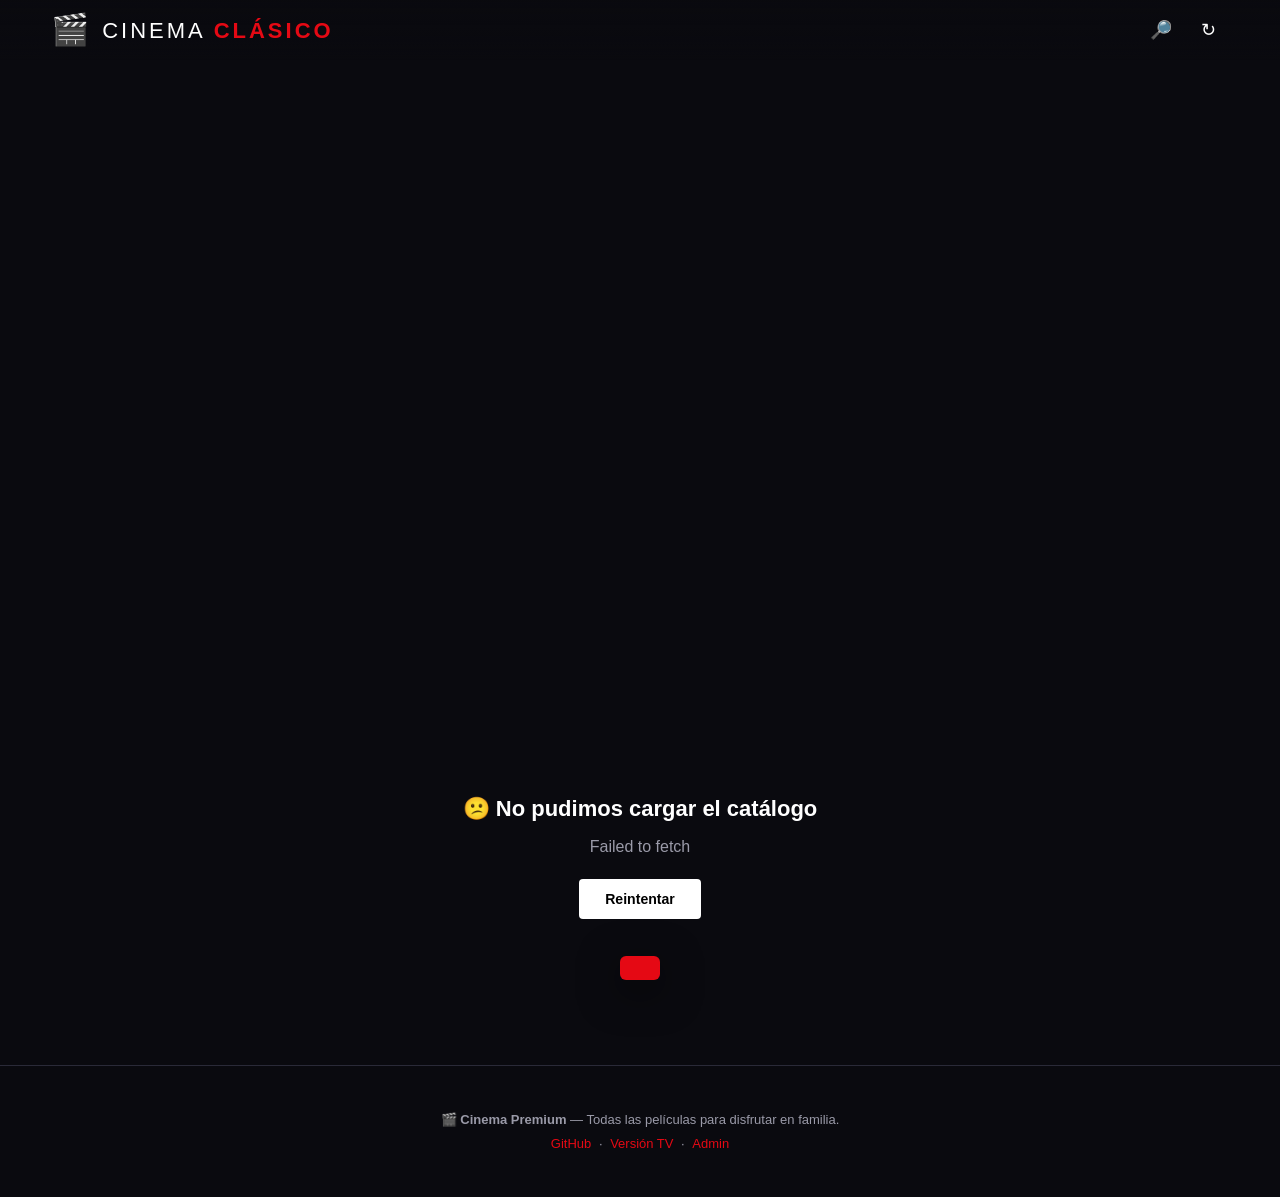
==== index.html @ 939590d9 "Admin: view toggle (grid/list) + inline TMDB/IMDB enrich input on each card" ====
<!DOCTYPE html>
<html lang="es">
<head>
<meta charset="UTF-8">
<meta name="viewport" content="width=device-width, initial-scale=1, viewport-fit=cover">
<meta name="theme-color" content="#0a0a0f">
<meta name="description" content="Cine clásico gratis — películas de dominio público en streaming. Acorazado Potemkin, Buster Keaton, D.W. Griffith y más.">
<title>Cinema Clásico — Películas de dominio público</title>
<link rel="icon" href="data:image/svg+xml,%3Csvg xmlns='http://www.w3.org/2000/svg' viewBox='0 0 100 100'%3E%3Crect width='100' height='100' fill='%23e50914'/%3E%3Ctext x='50' y='70' font-size='60' text-anchor='middle' fill='white' font-family='Arial' font-weight='bold'%3E🎬%3C/text%3E%3C/svg%3E">
<link rel="stylesheet" href="css/style.css">
</head>
<body>

<!-- ================= HEADER ================= -->
<header class="site-header" id="site-header">
  <div class="header-inner">
    <a href="#" class="brand" onclick="App.scrollTop(event)">
      <span class="brand-icon">🎬</span>
      <span class="brand-text">CINEMA <b>CLÁSICO</b></span>
    </a>
    <div class="header-actions">
      <button class="icon-btn" id="search-toggle" title="Buscar" aria-label="Buscar">🔎</button>
      <button class="icon-btn" id="refresh-btn" title="Actualizar" aria-label="Actualizar">↻</button>
    </div>
  </div>
  <div class="search-bar" id="search-bar">
    <input type="search" id="search-input" placeholder="Buscar por título, director, año..." autocomplete="off">
    <button class="icon-btn" id="search-close">✕</button>
  </div>
</header>

<!-- ================= HERO ================= -->
<section class="hero" id="hero" aria-label="Película destacada">
  <div class="hero-bg" id="hero-bg"></div>
  <div class="hero-gradient"></div>
  <div class="hero-content">
    <p class="hero-eyebrow" id="hero-eyebrow">DESTACADA</p>
    <h1 class="hero-title" id="hero-title"></h1>
    <div class="hero-meta" id="hero-meta"></div>
    <p class="hero-synopsis" id="hero-synopsis"></p>
    <div class="hero-actions">
      <button class="btn btn-primary" id="hero-play">
        <span class="btn-icon">▶</span> Reproducir
      </button>
      <button class="btn btn-secondary" id="hero-info">
        <span class="btn-icon">ⓘ</span> Más información
      </button>
    </div>
  </div>
  <div class="hero-dots" id="hero-dots"></div>
</section>

<!-- ================= LOADING ================= -->
<div class="loading-state" id="loading-state">
  <div class="spinner"></div>
  <p>Cargando catálogo…</p>
</div>

<!-- ================= ERROR ================= -->
<div class="error-state hidden" id="error-state">
  <h2>😕 No pudimos cargar el catálogo</h2>
  <p id="error-message"></p>
  <button class="btn btn-primary" onclick="App.load()">Reintentar</button>
</div>

<!-- ================= CATEGORIES ================= -->
<main class="categories" id="categories"></main>

<!-- ================= SEARCH RESULTS ================= -->
<section class="search-results hidden" id="search-results">
  <h2 class="section-title">Resultados de búsqueda</h2>
  <div class="grid" id="search-grid"></div>
  <p class="empty-search hidden" id="empty-search">No encontramos nada con esa búsqueda.</p>
</section>

<!-- ================= FOOTER ================= -->
<footer class="site-footer">
  <p>
    🎬 <b>Cinema Premium</b> — Todas las películas para disfrutar en familia.
  </p>
  <p class="footer-links">
    <a href="https://github.com/malcofa/lg-tv-cinema" target="_blank">GitHub</a>
    · <a href="tv/" target="_blank">Versión TV</a>
    · <a href="admin/" target="_blank">Admin</a>
  </p>
</footer>

<!-- ================= DETAIL MODAL ================= -->
<div class="modal-backdrop hidden" id="detail-modal" role="dialog" aria-modal="true">
  <div class="modal">
    <button class="modal-close" id="detail-close" aria-label="Cerrar">✕</button>
    <div class="modal-bg" id="modal-bg"></div>
    <div class="modal-gradient"></div>
    <div class="modal-content">
      <h2 class="modal-title" id="modal-title"></h2>
      <div class="modal-meta" id="modal-meta"></div>
      <p class="modal-tagline" id="modal-tagline"></p>
      <p class="modal-synopsis" id="modal-synopsis"></p>
      <div class="modal-info" id="modal-info"></div>
      <div class="modal-actions">
        <button class="btn btn-primary" id="modal-play">
          <span class="btn-icon">▶</span> Reproducir
        </button>
      </div>
    </div>
  </div>
</div>

<!-- ================= PLAYER ================= -->
<div class="player-overlay hidden" id="player-overlay">
  <button class="player-close" id="player-close" aria-label="Cerrar">✕</button>
  <div class="player-container">
    <video id="player-video" controls playsinline></video>
    <iframe id="player-iframe" class="hidden"
      allow="autoplay; fullscreen; picture-in-picture; encrypted-media"
      allowfullscreen
      sandbox="allow-scripts allow-same-origin allow-presentation allow-forms allow-popups-to-escape-sandbox"
      referrerpolicy="no-referrer"></iframe>
    <div class="player-title-bar">
      <h3 id="player-title"></h3>
    </div>
  </div>
</div>

<!-- ================= TOAST ================= -->
<div class="toast" id="toast"></div>

<script src="js/catalog.js"></script>
<script src="js/player.js"></script>
<script src="js/app.js"></script>
</body>
</html>
---- css/style.css ----
/* ============================================
   Cinema Clásico — Web Player (responsive)
   Mobile-first, scales up to 4K
   ============================================ */

:root {
  --bg: #0a0a0f;
  --bg-2: #141420;
  --surface: #1a1a26;
  --border: #2a2a38;
  --text: #fff;
  --text-muted: #9a9aa8;
  --accent: #e50914;
  --accent-hover: #ff1220;
  --shadow: 0 10px 40px rgba(0,0,0,0.6);

  --header-h: 60px;
  --side-pad: clamp(16px, 4vw, 60px);

  --row-gap: clamp(32px, 4vw, 56px);
  --card-w: clamp(130px, 22vw, 220px);
  --card-gap: clamp(6px, 0.8vw, 12px);

  --title-xl: clamp(28px, 5vw, 64px);
  --title-l: clamp(20px, 2.5vw, 32px);
  --title-m: clamp(16px, 1.6vw, 22px);
}

* { box-sizing: border-box; margin: 0; padding: 0; }

html, body {
  background: var(--bg);
  color: var(--text);
  font-family: -apple-system, BlinkMacSystemFont, 'Segoe UI', Roboto, Helvetica, Arial, sans-serif;
  font-size: 16px;
  line-height: 1.5;
  min-height: 100vh;
  overflow-x: hidden;
}

body.modal-open, body.player-open { overflow: hidden; }

a { color: inherit; text-decoration: none; }
button { font-family: inherit; cursor: pointer; border: 0; background: none; color: inherit; }
img { display: block; max-width: 100%; }
.hidden { display: none !important; }

/* ============================================
   Header
   ============================================ */
.site-header {
  position: fixed;
  top: 0; left: 0; right: 0;
  z-index: 50;
  background: linear-gradient(to bottom, rgba(10,10,15,0.95), rgba(10,10,15,0.7) 70%, rgba(10,10,15,0));
  padding: 12px 0;
  transition: background 0.3s;
}
.site-header.scrolled {
  background: rgba(10,10,15,0.95);
  backdrop-filter: blur(10px);
  -webkit-backdrop-filter: blur(10px);
  border-bottom: 1px solid var(--border);
}

.header-inner {
  display: flex;
  justify-content: space-between;
  align-items: center;
  padding: 0 var(--side-pad);
  height: calc(var(--header-h) - 24px);
}

.brand {
  display: flex;
  align-items: center;
  gap: 10px;
  font-size: clamp(16px, 2vw, 22px);
  letter-spacing: 3px;
  font-weight: 300;
}
.brand-icon { font-size: 1.4em; }
.brand-text b { color: var(--accent); font-weight: 900; }
@media (max-width: 520px) {
  .brand-text { font-size: 14px; letter-spacing: 2px; }
}

.header-actions { display: flex; gap: 8px; }
.icon-btn {
  width: 40px; height: 40px;
  border-radius: 50%;
  display: inline-flex; align-items: center; justify-content: center;
  font-size: 18px;
  transition: background 0.15s, transform 0.15s;
}
.icon-btn:hover { background: rgba(255,255,255,0.1); }
.icon-btn:active { transform: scale(0.92); }

.search-bar {
  display: none;
  padding: 10px var(--side-pad);
  gap: 10px;
  background: rgba(10,10,15,0.98);
  border-top: 1px solid var(--border);
}
.search-bar.open { display: flex; align-items: center; }
.search-bar input {
  flex: 1;
  background: var(--surface);
  border: 1px solid var(--border);
  color: var(--text);
  padding: 10px 16px;
  border-radius: 24px;
  font-size: 16px;
  outline: none;
}
.search-bar input:focus { border-color: var(--accent); }

/* ============================================
   Hero
   ============================================ */
.hero {
  position: relative;
  width: 100%;
  height: clamp(420px, 75vh, 820px);
  overflow: hidden;
  margin-top: 0;
}
.hero-bg {
  position: absolute; inset: 0;
  background-size: cover;
  background-position: center 25%;
  transition: background-image 0.8s ease;
}
.hero-bg::after {
  content: '';
  position: absolute; inset: 0;
  background: rgba(0,0,0,0.15);
}
.hero-gradient {
  position: absolute; inset: 0;
  background:
    linear-gradient(to right,
      rgba(10,10,15,0.92) 0%,
      rgba(10,10,15,0.6) 35%,
      rgba(10,10,15,0.2) 70%,
      rgba(10,10,15,0) 100%),
    linear-gradient(to top,
      var(--bg) 0%,
      rgba(10,10,15,0) 30%);
}
@media (max-width: 768px) {
  .hero-gradient {
    background:
      linear-gradient(to top,
        var(--bg) 0%,
        rgba(10,10,15,0.7) 40%,
        rgba(10,10,15,0.1) 100%);
  }
}

.hero-content {
  position: absolute;
  bottom: clamp(40px, 10vh, 120px);
  left: var(--side-pad);
  right: var(--side-pad);
  max-width: 640px;
  z-index: 2;
}
.hero-eyebrow {
  color: var(--accent);
  font-weight: 800;
  letter-spacing: 3px;
  font-size: clamp(11px, 1vw, 13px);
  margin-bottom: 8px;
  text-transform: uppercase;
}
.hero-title {
  font-size: var(--title-xl);
  font-weight: 900;
  line-height: 1.05;
  margin-bottom: 12px;
  text-shadow: 0 2px 20px rgba(0,0,0,0.6);
  letter-spacing: -0.02em;
}
.hero-meta {
  display: flex; gap: 10px; flex-wrap: wrap;
  margin-bottom: 14px;
  color: var(--text-muted);
  font-size: 14px;
}
.hero-meta .badge {
  background: rgba(255,255,255,0.15);
  padding: 2px 8px;
  border-radius: 3px;
  font-size: 12px;
  font-weight: 600;
}
.hero-synopsis {
  font-size: clamp(14px, 1.3vw, 18px);
  line-height: 1.55;
  color: #e0e0e8;
  margin-bottom: 18px;
  text-shadow: 0 1px 6px rgba(0,0,0,0.7);
  display: -webkit-box;
  -webkit-line-clamp: 3;
  -webkit-box-orient: vertical;
  overflow: hidden;
}
@media (max-width: 520px) {
  .hero-synopsis { -webkit-line-clamp: 2; font-size: 13px; }
}

.hero-actions {
  display: flex;
  gap: 10px;
  flex-wrap: wrap;
}

.btn {
  padding: 12px 26px;
  border-radius: 4px;
  font-size: clamp(14px, 1.1vw, 16px);
  font-weight: 700;
  transition: all 0.15s;
  display: inline-flex;
  align-items: center;
  gap: 8px;
  white-space: nowrap;
}
.btn:active { transform: scale(0.96); }
.btn-primary {
  background: #fff;
  color: #000;
}
.btn-primary:hover { background: rgba(255,255,255,0.85); }
.btn-secondary {
  background: rgba(120,120,130,0.5);
  color: #fff;
  backdrop-filter: blur(6px);
}
.btn-secondary:hover { background: rgba(120,120,130,0.7); }
.btn-icon { font-size: 1.2em; display: inline-block; }

.hero-dots {
  position: absolute;
  bottom: 16px; right: var(--side-pad);
  display: flex; gap: 6px;
  z-index: 3;
}
.hero-dot {
  width: 8px; height: 8px;
  border-radius: 50%;
  background: rgba(255,255,255,0.3);
  cursor: pointer;
  transition: all 0.2s;
}
.hero-dot.active {
  background: var(--accent);
  width: 24px;
  border-radius: 4px;
}

/* ============================================
   Categories / Rows
   ============================================ */
.categories {
  position: relative;
  padding: 10px 0 60px;
  margin-top: -80px;
  z-index: 2;
}
@media (max-width: 768px) {
  .categories { margin-top: -40px; }
}

.row {
  margin-bottom: var(--row-gap);
}
.row-header {
  padding: 0 var(--side-pad);
  margin-bottom: 12px;
  display: flex;
  justify-content: space-between;
  align-items: baseline;
}
.row-title {
  font-size: var(--title-l);
  font-weight: 700;
  letter-spacing: -0.01em;
}
.row-count { color: var(--text-muted); font-size: 13px; }

.row-scroller {
  position: relative;
}
.row-items {
  display: flex;
  gap: var(--card-gap);
  padding: 8px var(--side-pad);
  overflow-x: auto;
  overflow-y: hidden;
  scroll-snap-type: x mandatory;
  scrollbar-width: none;
  -webkit-overflow-scrolling: touch;
  scroll-padding-left: var(--side-pad);
}
.row-items::-webkit-scrollbar { display: none; }

.row-nav {
  position: absolute;
  top: 0; bottom: 0;
  width: 60px;
  background: linear-gradient(to right, rgba(10,10,15,0.85), rgba(10,10,15,0));
  display: flex;
  align-items: center;
  justify-content: center;
  font-size: 28px;
  z-index: 3;
  opacity: 0;
  transition: opacity 0.2s;
}
.row-nav.right {
  right: 0;
  background: linear-gradient(to left, rgba(10,10,15,0.85), rgba(10,10,15,0));
}
.row-nav.left { left: 0; }
.row-scroller:hover .row-nav { opacity: 1; }
.row-nav:hover { color: var(--accent); }
@media (hover: none) { .row-nav { display: none; } }

/* ============================================
   Cards
   ============================================ */
.card {
  flex: 0 0 var(--card-w);
  aspect-ratio: 2 / 3;
  background: var(--surface) center/cover no-repeat;
  border-radius: 6px;
  position: relative;
  cursor: pointer;
  transition: transform 0.25s, box-shadow 0.25s;
  scroll-snap-align: start;
  overflow: hidden;
}
.card:hover {
  transform: translateY(-4px) scale(1.04);
  box-shadow: 0 15px 30px rgba(0,0,0,0.7);
  z-index: 2;
}
@media (hover: none) {
  .card:hover { transform: none; box-shadow: none; }
  .card:active { transform: scale(0.98); }
}

.card.empty {
  display: flex;
  align-items: center;
  justify-content: center;
  font-size: 40px;
  color: rgba(255,255,255,0.1);
}
.card-badge {
  position: absolute;
  top: 8px; left: 8px;
  background: var(--accent);
  color: #fff;
  padding: 3px 8px;
  border-radius: 3px;
  font-size: 10px;
  font-weight: 800;
  letter-spacing: 1px;
}
.card-overlay {
  position: absolute;
  bottom: 0; left: 0; right: 0;
  padding: 14px 12px 10px;
  background: linear-gradient(to top, rgba(0,0,0,0.95), transparent);
  opacity: 0;
  transform: translateY(5px);
  transition: all 0.25s;
}
.card:hover .card-overlay { opacity: 1; transform: translateY(0); }
@media (hover: none) {
  .card-overlay { opacity: 1; transform: none; }
}
.card-title {
  font-size: 14px;
  font-weight: 700;
  line-height: 1.2;
  margin-bottom: 3px;
  overflow: hidden;
  text-overflow: ellipsis;
  display: -webkit-box;
  -webkit-line-clamp: 2;
  -webkit-box-orient: vertical;
}
.card-sub {
  font-size: 11px;
  color: var(--text-muted);
}

/* ============================================
   Search results
   ============================================ */
.search-results {
  padding: 90px var(--side-pad) 60px;
  min-height: 60vh;
}
.section-title {
  font-size: var(--title-l);
  font-weight: 700;
  margin-bottom: 20px;
}
.grid {
  display: grid;
  grid-template-columns: repeat(auto-fill, minmax(var(--card-w), 1fr));
  gap: 18px;
}
.empty-search {
  text-align: center;
  color: var(--text-muted);
  padding: 40px;
  font-size: 18px;
}

/* ============================================
   Detail modal
   ============================================ */
.modal-backdrop {
  position: fixed; inset: 0;
  background: rgba(0,0,0,0.8);
  z-index: 200;
  display: flex;
  align-items: center;
  justify-content: center;
  padding: 10px;
  animation: fadeIn 0.2s ease;
  overflow-y: auto;
}
@keyframes fadeIn { from { opacity: 0; } to { opacity: 1; } }

.modal {
  position: relative;
  width: 100%;
  max-width: 880px;
  max-height: 95vh;
  background: var(--bg-2);
  border-radius: 10px;
  overflow: hidden;
  display: flex;
  flex-direction: column;
  box-shadow: var(--shadow);
  animation: slideUp 0.3s cubic-bezier(0.2, 0.8, 0.2, 1);
}
@keyframes slideUp {
  from { opacity: 0; transform: translateY(30px); }
  to { opacity: 1; transform: translateY(0); }
}
.modal-close {
  position: absolute;
  top: 14px; right: 14px;
  width: 38px; height: 38px;
  border-radius: 50%;
  background: rgba(0,0,0,0.7);
  color: #fff;
  font-size: 16px;
  display: flex;
  align-items: center;
  justify-content: center;
  z-index: 10;
  transition: background 0.15s;
}
.modal-close:hover { background: var(--accent); }

.modal-bg {
  position: relative;
  width: 100%;
  aspect-ratio: 16 / 9;
  background-size: cover;
  background-position: center;
  flex: 0 0 auto;
}
.modal-gradient {
  position: absolute;
  top: 0; left: 0; right: 0;
  aspect-ratio: 16 / 9;
  background: linear-gradient(to bottom, transparent 40%, var(--bg-2) 100%);
  pointer-events: none;
}
.modal-content {
  padding: 0 clamp(20px, 4vw, 40px) 30px;
  margin-top: clamp(-80px, -8vw, -40px);
  position: relative;
  overflow-y: auto;
}
.modal-title {
  font-size: clamp(24px, 3.5vw, 42px);
  font-weight: 900;
  line-height: 1.1;
  margin-bottom: 12px;
  letter-spacing: -0.02em;
}
.modal-meta {
  display: flex; gap: 8px; flex-wrap: wrap;
  margin-bottom: 16px;
  color: var(--text-muted);
  font-size: 14px;
}
.modal-meta .badge {
  background: rgba(255,255,255,0.1);
  padding: 2px 8px;
  border-radius: 3px;
  font-size: 12px;
  font-weight: 600;
}
.modal-tagline {
  color: var(--accent);
  font-style: italic;
  margin-bottom: 12px;
  font-size: 15px;
}
.modal-tagline:empty { display: none; }
.modal-synopsis {
  font-size: 15px;
  line-height: 1.6;
  margin-bottom: 20px;
  color: #dcdce6;
}
.modal-info {
  display: grid;
  grid-template-columns: repeat(auto-fit, minmax(200px, 1fr));
  gap: 10px 24px;
  margin-bottom: 24px;
  font-size: 13px;
  color: var(--text-muted);
}
.modal-info strong { color: #fff; margin-right: 6px; }
.modal-actions { display: flex; gap: 10px; flex-wrap: wrap; }

/* ============================================
   Player overlay
   ============================================ */
.player-overlay {
  position: fixed; inset: 0;
  background: #000;
  z-index: 300;
  display: flex;
  align-items: center;
  justify-content: center;
  animation: fadeIn 0.15s;
}
.player-container {
  position: relative;
  width: 100%;
  height: 100%;
}
#player-video, #player-iframe {
  width: 100%;
  height: 100%;
  object-fit: contain;
  background: #000;
  border: 0;
  display: block;
}
#player-iframe.hidden, #player-video.hidden { display: none; }
.player-close {
  position: absolute;
  top: 16px; right: 16px;
  width: 44px; height: 44px;
  border-radius: 50%;
  background: rgba(0,0,0,0.6);
  color: #fff;
  font-size: 18px;
  display: flex;
  align-items: center;
  justify-content: center;
  z-index: 10;
  transition: background 0.15s;
}
.player-close:hover { background: var(--accent); }
.player-title-bar {
  position: absolute;
  top: 16px; left: 16px;
  padding: 10px 16px;
  background: rgba(0,0,0,0.6);
  border-radius: 6px;
  max-width: calc(100% - 80px);
  overflow: hidden;
  text-overflow: ellipsis;
  white-space: nowrap;
}
.player-title-bar h3 { font-size: 16px; font-weight: 700; }

/* ============================================
   Loading / Error
   ============================================ */
.loading-state, .error-state {
  min-height: 40vh;
  display: flex;
  flex-direction: column;
  align-items: center;
  justify-content: center;
  padding: 60px 20px;
  text-align: center;
  color: var(--text-muted);
}
.loading-state p { margin-top: 18px; font-size: 14px; }
.spinner {
  width: 50px; height: 50px;
  border: 4px solid rgba(255,255,255,0.1);
  border-top-color: var(--accent);
  border-radius: 50%;
  animation: spin 0.9s linear infinite;
}
@keyframes spin { to { transform: rotate(360deg); } }
.error-state h2 { color: var(--text); font-size: 22px; margin-bottom: 10px; }
.error-state p { margin-bottom: 20px; max-width: 500px; }

/* ============================================
   Toast
   ============================================ */
.toast {
  position: fixed;
  bottom: 20px; left: 50%;
  transform: translateX(-50%) translateY(100px);
  background: var(--accent);
  color: #fff;
  padding: 12px 20px;
  border-radius: 6px;
  font-weight: 600;
  font-size: 14px;
  z-index: 1000;
  transition: transform 0.3s;
  max-width: calc(100vw - 40px);
  text-align: center;
  pointer-events: none;
  box-shadow: var(--shadow);
}
.toast.visible { transform: translateX(-50%) translateY(0); }

/* ============================================
   Footer
   ============================================ */
.site-footer {
  padding: 40px var(--side-pad);
  text-align: center;
  color: var(--text-muted);
  font-size: 13px;
  border-top: 1px solid var(--border);
  margin-top: 40px;
}
.site-footer p { margin: 4px 0; }
.footer-links a { color: var(--accent); margin: 0 4px; }
.footer-links a:hover { text-decoration: underline; }

/* ============================================
   Skeleton (loading shimmer for rows)
   ============================================ */
.skeleton-row {
  padding: 0 var(--side-pad);
  margin-bottom: var(--row-gap);
}
.skeleton-title {
  width: 180px; height: 22px;
  background: var(--surface);
  border-radius: 4px;
  margin-bottom: 12px;
}
.skeleton-cards {
  display: flex; gap: var(--card-gap);
  overflow: hidden;
}
.skeleton-card {
  flex: 0 0 var(--card-w);
  aspect-ratio: 2/3;
  background: linear-gradient(90deg, var(--surface) 0%, #252535 50%, var(--surface) 100%);
  background-size: 200% 100%;
  animation: shimmer 1.5s ease-in-out infinite;
  border-radius: 6px;
}
@keyframes shimmer {
  0% { background-position: 200% 0; }
  100% { background-position: -200% 0; }
}

/* ============================================
   Accessibility / reduced motion
   ============================================ */
@media (prefers-reduced-motion: reduce) {
  *, *::before, *::after {
    animation-duration: 0.01ms !important;
    transition-duration: 0.01ms !important;
  }
}
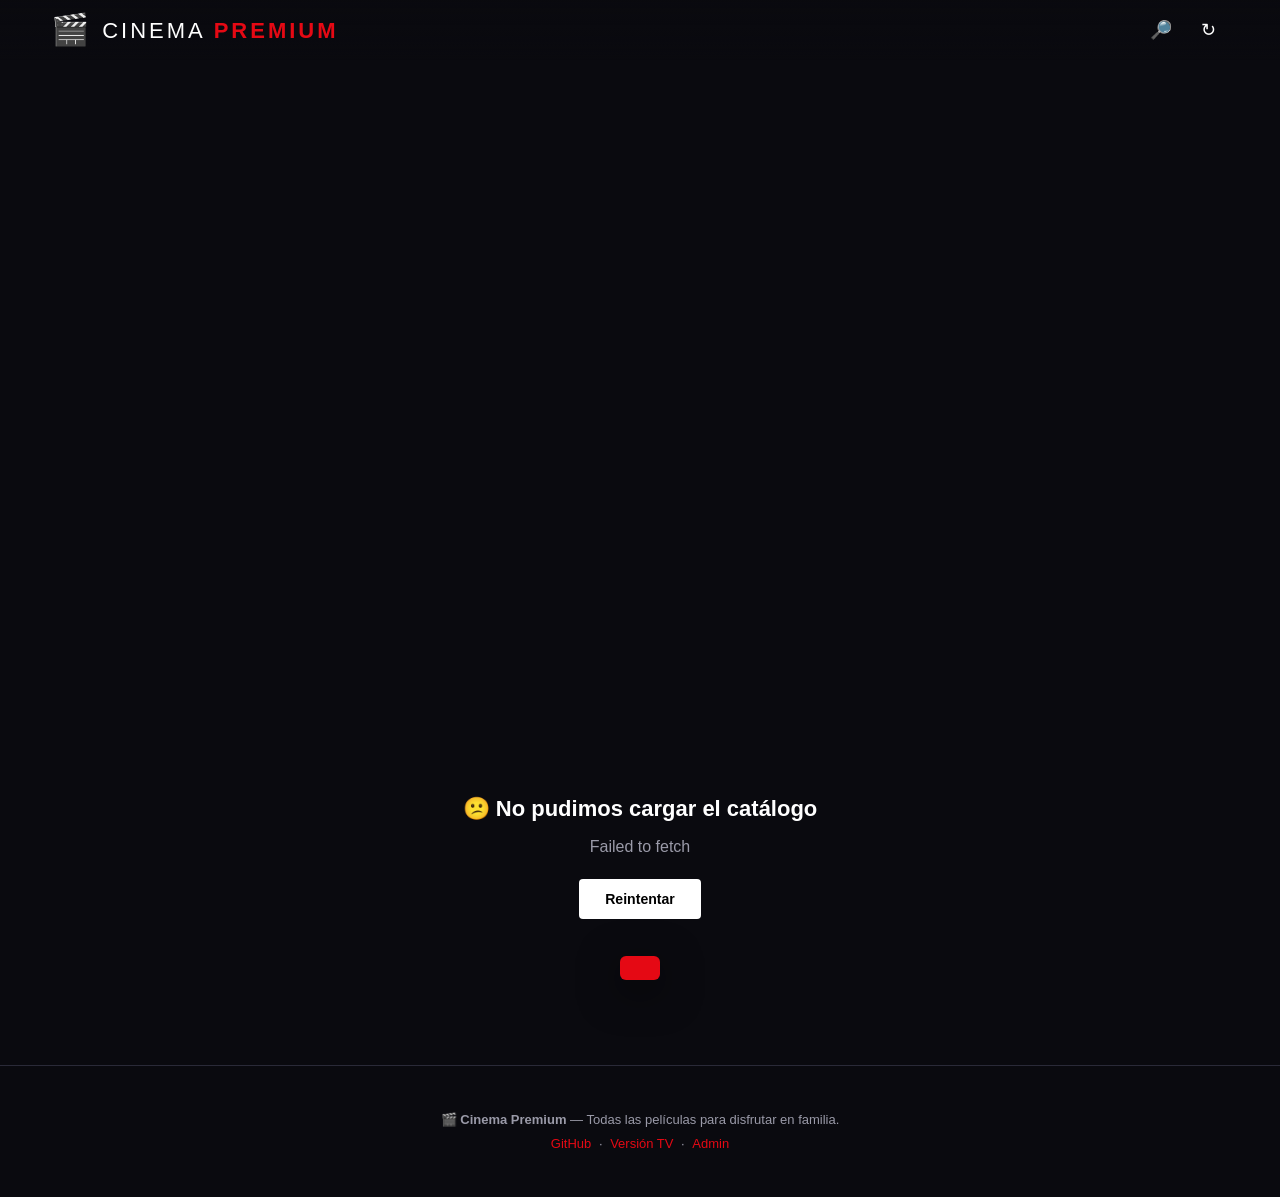
==== commit c90361eb: "Rebrand: Cinema Clásico → Cinema Premium (branding only, categories kept)" ====
--- a/index.html
+++ b/index.html
@@ -4,8 +4,8 @@
 <meta charset="UTF-8">
 <meta name="viewport" content="width=device-width, initial-scale=1, viewport-fit=cover">
 <meta name="theme-color" content="#0a0a0f">
-<meta name="description" content="Cine clásico gratis — películas de dominio público en streaming. Acorazado Potemkin, Buster Keaton, D.W. Griffith y más.">
-<title>Cinema Clásico — Películas de dominio público</title>
+<meta name="description" content="Cinema Premium — películas y contenido para disfrutar en familia.">
+<title>Cinema Premium — Películas para disfrutar en familia</title>
 <link rel="icon" href="data:image/svg+xml,%3Csvg xmlns='http://www.w3.org/2000/svg' viewBox='0 0 100 100'%3E%3Crect width='100' height='100' fill='%23e50914'/%3E%3Ctext x='50' y='70' font-size='60' text-anchor='middle' fill='white' font-family='Arial' font-weight='bold'%3E🎬%3C/text%3E%3C/svg%3E">
 <link rel="stylesheet" href="css/style.css">
 </head>
@@ -16,7 +16,7 @@
   <div class="header-inner">
     <a href="#" class="brand" onclick="App.scrollTop(event)">
       <span class="brand-icon">🎬</span>
-      <span class="brand-text">CINEMA <b>CLÁSICO</b></span>
+      <span class="brand-text">CINEMA <b>PREMIUM</b></span>
     </a>
     <div class="header-actions">
       <button class="icon-btn" id="search-toggle" title="Buscar" aria-label="Buscar">🔎</button>
--- a/css/style.css
+++ b/css/style.css
@@ -1,5 +1,5 @@
 /* ============================================
-   Cinema Clásico — Web Player (responsive)
+   Cinema Premium — Web Player (responsive)
    Mobile-first, scales up to 4K
    ============================================ */
 
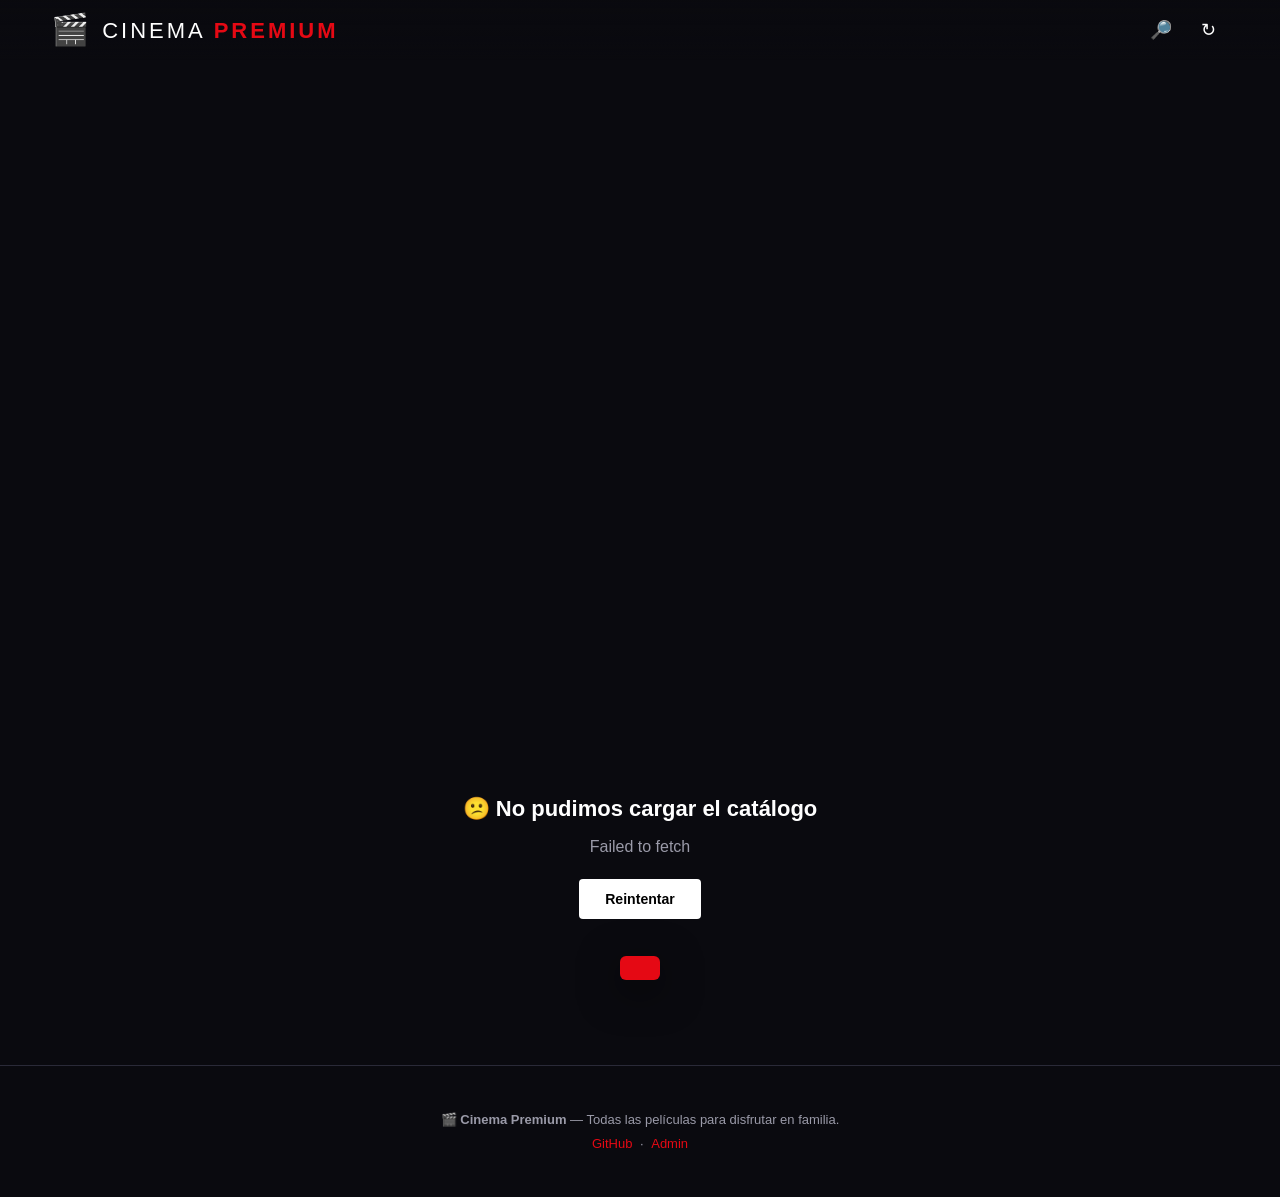
==== commit ebe8b353: "Public player: add remote spatial navigation (arrow keys + enter + back) for non-Magic TV remotes" ====
--- a/index.html
+++ b/index.html
@@ -80,7 +80,6 @@
   </p>
   <p class="footer-links">
     <a href="https://github.com/malcofa/lg-tv-cinema" target="_blank">GitHub</a>
-    · <a href="tv/" target="_blank">Versión TV</a>
     · <a href="admin/" target="_blank">Admin</a>
   </p>
 </footer>
@@ -96,6 +95,7 @@
       <div class="modal-meta" id="modal-meta"></div>
       <p class="modal-tagline" id="modal-tagline"></p>
       <p class="modal-synopsis" id="modal-synopsis"></p>
+      <button class="translate-btn" id="modal-translate" type="button">🌐 Traducir al español</button>
       <div class="modal-info" id="modal-info"></div>
       <div class="modal-actions">
         <button class="btn btn-primary" id="modal-play">
@@ -126,6 +126,8 @@
 <div class="toast" id="toast"></div>
 
 <script src="js/catalog.js"></script>
+<script src="js/admin.js"></script>
+<script src="js/remote-nav.js"></script>
 <script src="js/player.js"></script>
 <script src="js/app.js"></script>
 </body>
--- a/css/style.css
+++ b/css/style.css
@@ -371,6 +371,45 @@
   font-weight: 800;
   letter-spacing: 1px;
 }
+
+/* Admin-only: botón interactivo para destacar/des-destacar desde la card */
+.card-star {
+  position: absolute;
+  top: 8px;
+  left: 8px;
+  z-index: 5;
+  width: 34px;
+  height: 34px;
+  border-radius: 50%;
+  border: 2px solid #fbbf24;
+  background: rgba(0, 0, 0, 0.55);
+  color: #fbbf24;
+  font-size: 18px;
+  line-height: 1;
+  display: flex;
+  align-items: center;
+  justify-content: center;
+  cursor: pointer;
+  transition: transform 0.15s, background 0.15s, color 0.15s, box-shadow 0.15s;
+  padding: 0;
+  -webkit-backdrop-filter: blur(4px);
+  backdrop-filter: blur(4px);
+  font-family: inherit;
+}
+.card-star:hover {
+  transform: scale(1.15);
+  box-shadow: 0 0 12px rgba(251, 191, 36, 0.5);
+}
+.card-star[data-featured="1"] {
+  background: #fbbf24;
+  color: #111;
+  box-shadow: 0 0 12px rgba(251, 191, 36, 0.45);
+}
+.card-star.saving {
+  opacity: 0.55;
+  cursor: wait;
+  pointer-events: none;
+}
 .card-overlay {
   position: absolute;
   bottom: 0; left: 0; right: 0;
@@ -524,8 +563,36 @@
 .modal-synopsis {
   font-size: 15px;
   line-height: 1.6;
-  margin-bottom: 20px;
+  margin-bottom: 10px;
   color: #dcdce6;
+}
+.translate-btn {
+  background: transparent;
+  color: var(--text-muted);
+  font-size: 13px;
+  padding: 4px 0;
+  border: 0;
+  cursor: pointer;
+  margin-bottom: 18px;
+  display: inline-flex;
+  align-items: center;
+  gap: 6px;
+  transition: color 0.15s;
+  text-decoration: underline;
+  text-decoration-thickness: 1px;
+  text-underline-offset: 3px;
+}
+.translate-btn:hover { color: var(--accent); }
+.translate-btn.translated { color: #4ade80; }
+.translate-btn.loading { cursor: wait; opacity: 0.7; }
+.translate-btn.loading::before {
+  content: '';
+  width: 10px; height: 10px;
+  border: 2px solid currentColor;
+  border-top-color: transparent;
+  border-radius: 50%;
+  animation: spin 0.8s linear infinite;
+  display: inline-block;
 }
 .modal-info {
   display: grid;
@@ -685,6 +752,43 @@
 }
 
 /* ============================================
+   Remote navigation focus (TV sin cursor)
+   Solo visible cuando body.remote-mode está activo.
+   ============================================ */
+body.remote-mode .tv-focused {
+  outline: 3px solid var(--accent);
+  outline-offset: 3px;
+  box-shadow: 0 0 24px rgba(229, 9, 20, 0.6);
+  position: relative;
+  z-index: 10;
+  border-radius: 6px;
+}
+body.remote-mode .card.tv-focused {
+  transform: scale(1.12);
+  outline: 4px solid var(--accent);
+  outline-offset: 2px;
+  z-index: 20;
+  box-shadow: 0 10px 40px rgba(229, 9, 20, 0.5);
+}
+body.remote-mode .icon-btn.tv-focused {
+  background: var(--accent);
+  color: #fff;
+}
+body.remote-mode .btn.tv-focused {
+  transform: scale(1.06);
+}
+body.remote-mode .translate-btn.tv-focused {
+  color: var(--accent);
+  outline-offset: 1px;
+}
+body.remote-mode .hero-dot.tv-focused {
+  transform: scale(1.5);
+}
+body.remote-mode {
+  scroll-behavior: smooth;
+}
+
+/* ============================================
    Accessibility / reduced motion
    ============================================ */
 @media (prefers-reduced-motion: reduce) {
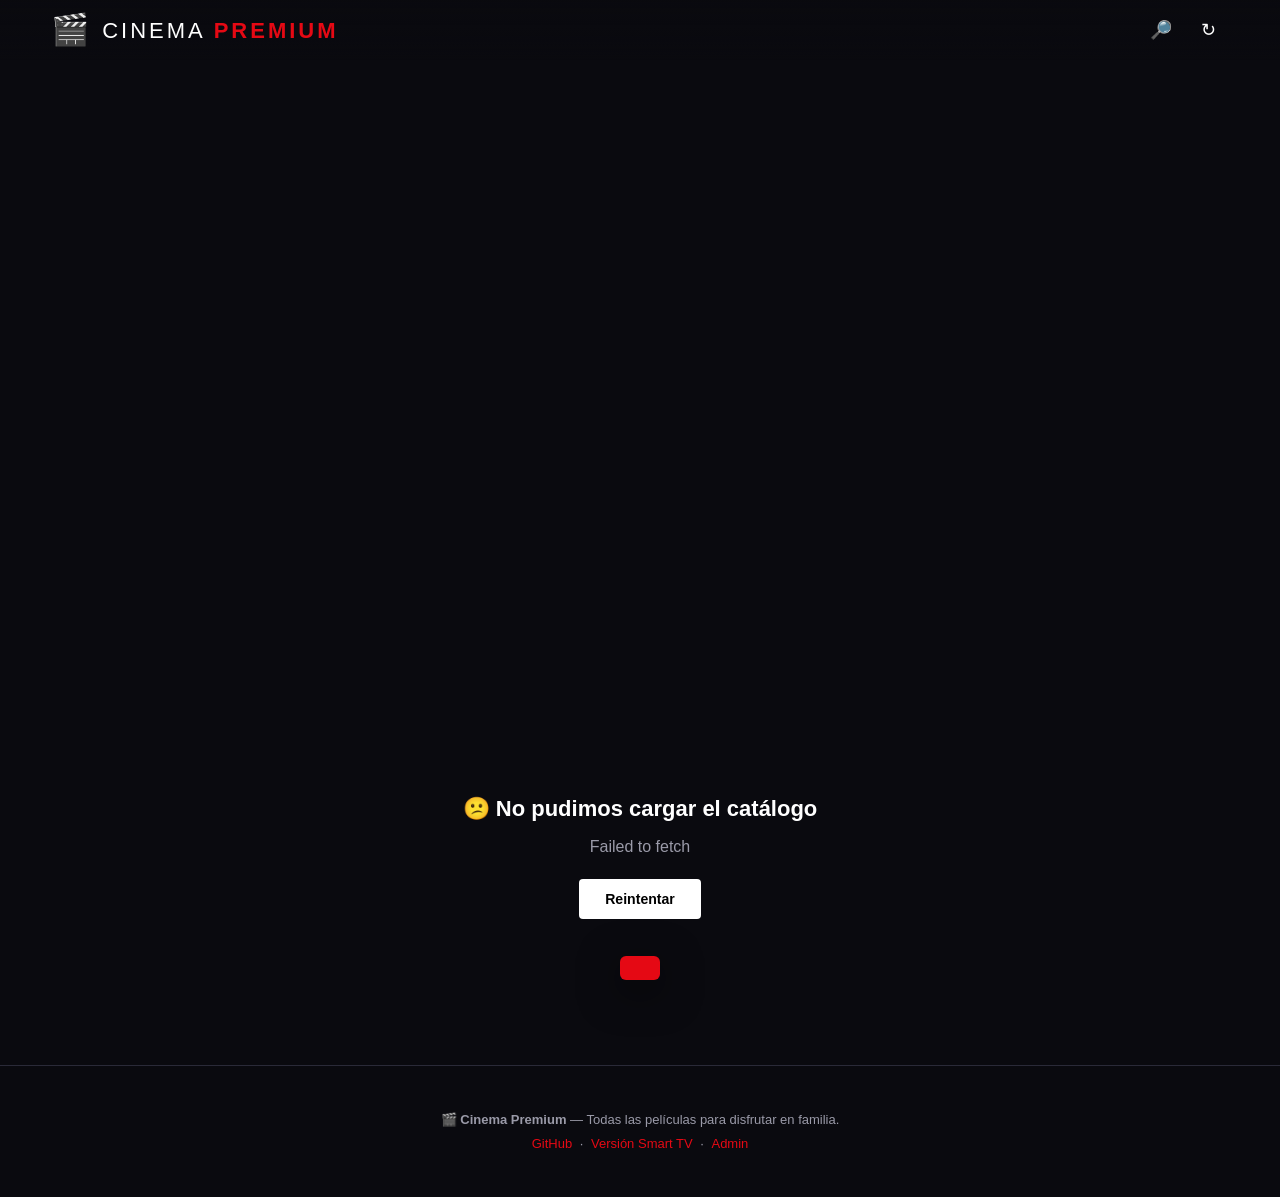
==== commit 458b5b7c: "Revert TV-specific code from web player; restore 'Versión Smart TV' link for dedicated iteration" ====
--- a/index.html
+++ b/index.html
@@ -80,6 +80,7 @@
   </p>
   <p class="footer-links">
     <a href="https://github.com/malcofa/lg-tv-cinema" target="_blank">GitHub</a>
+    · <a href="tv/" target="_blank">Versión Smart TV</a>
     · <a href="admin/" target="_blank">Admin</a>
   </p>
 </footer>
@@ -127,7 +128,6 @@
 
 <script src="js/catalog.js"></script>
 <script src="js/admin.js"></script>
-<script src="js/remote-nav.js"></script>
 <script src="js/player.js"></script>
 <script src="js/app.js"></script>
 </body>
--- a/css/style.css
+++ b/css/style.css
@@ -752,43 +752,6 @@
 }
 
 /* ============================================
-   Remote navigation focus (TV sin cursor)
-   Solo visible cuando body.remote-mode está activo.
-   ============================================ */
-body.remote-mode .tv-focused {
-  outline: 3px solid var(--accent);
-  outline-offset: 3px;
-  box-shadow: 0 0 24px rgba(229, 9, 20, 0.6);
-  position: relative;
-  z-index: 10;
-  border-radius: 6px;
-}
-body.remote-mode .card.tv-focused {
-  transform: scale(1.12);
-  outline: 4px solid var(--accent);
-  outline-offset: 2px;
-  z-index: 20;
-  box-shadow: 0 10px 40px rgba(229, 9, 20, 0.5);
-}
-body.remote-mode .icon-btn.tv-focused {
-  background: var(--accent);
-  color: #fff;
-}
-body.remote-mode .btn.tv-focused {
-  transform: scale(1.06);
-}
-body.remote-mode .translate-btn.tv-focused {
-  color: var(--accent);
-  outline-offset: 1px;
-}
-body.remote-mode .hero-dot.tv-focused {
-  transform: scale(1.5);
-}
-body.remote-mode {
-  scroll-behavior: smooth;
-}
-
-/* ============================================
    Accessibility / reduced motion
    ============================================ */
 @media (prefers-reduced-motion: reduce) {
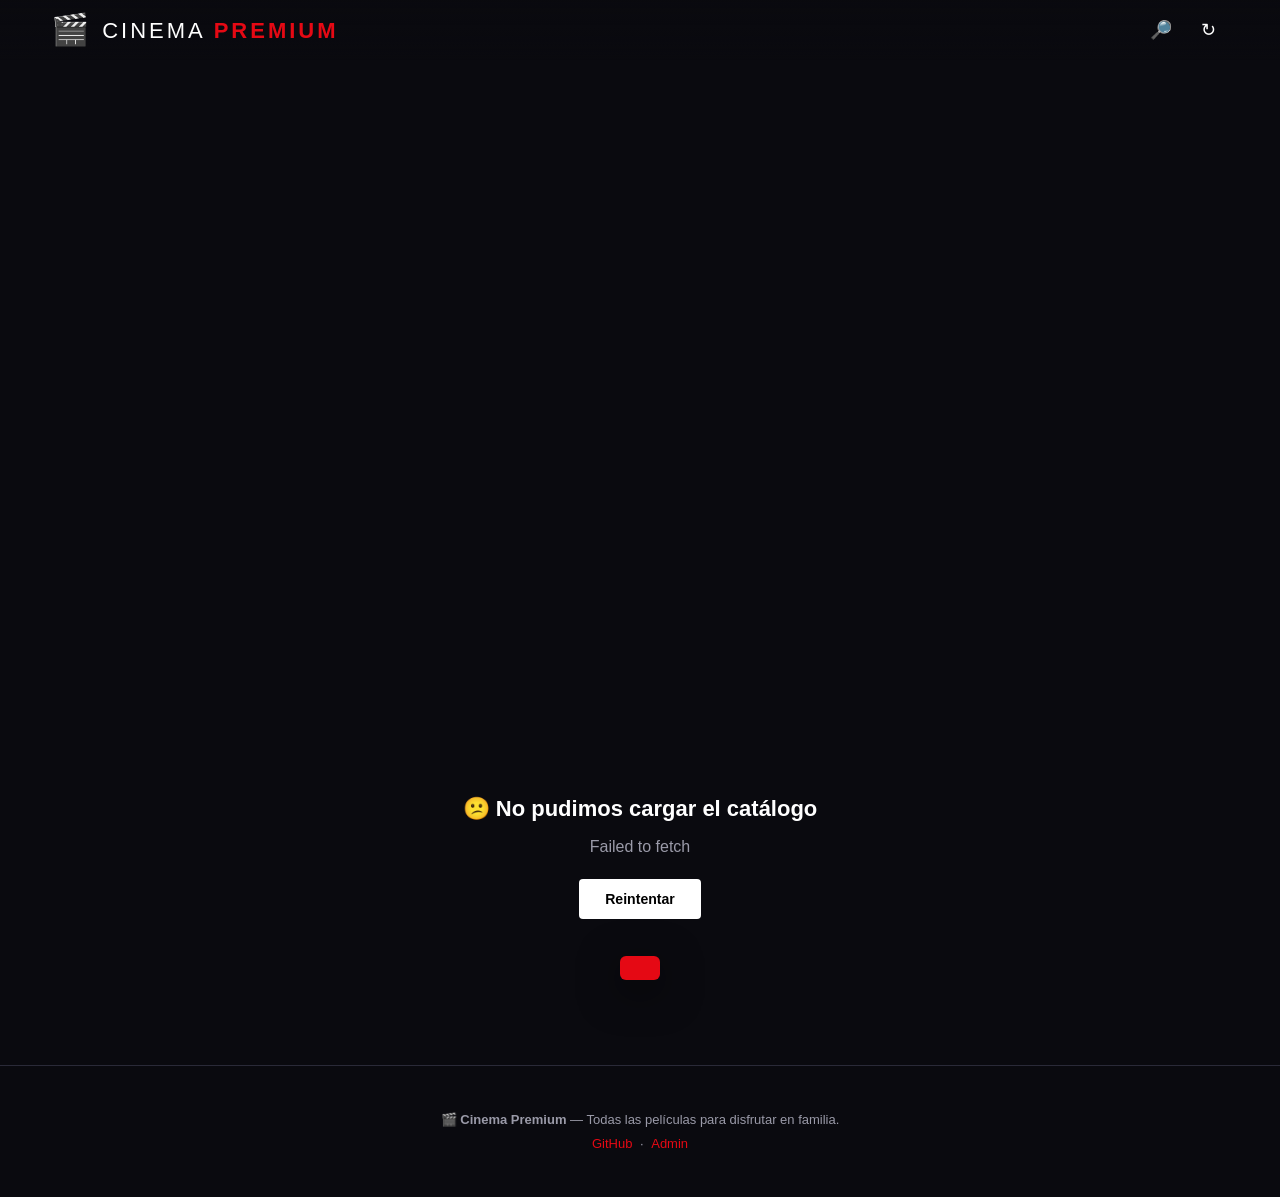
==== commit ee768d3a: "Rename /tv/ to /app/ (webOS .ipk source) to free /tv/ for new browser-based smart TV version" ====
--- a/index.html
+++ b/index.html
@@ -80,7 +80,6 @@
   </p>
   <p class="footer-links">
     <a href="https://github.com/malcofa/lg-tv-cinema" target="_blank">GitHub</a>
-    · <a href="tv/" target="_blank">Versión Smart TV</a>
     · <a href="admin/" target="_blank">Admin</a>
   </p>
 </footer>
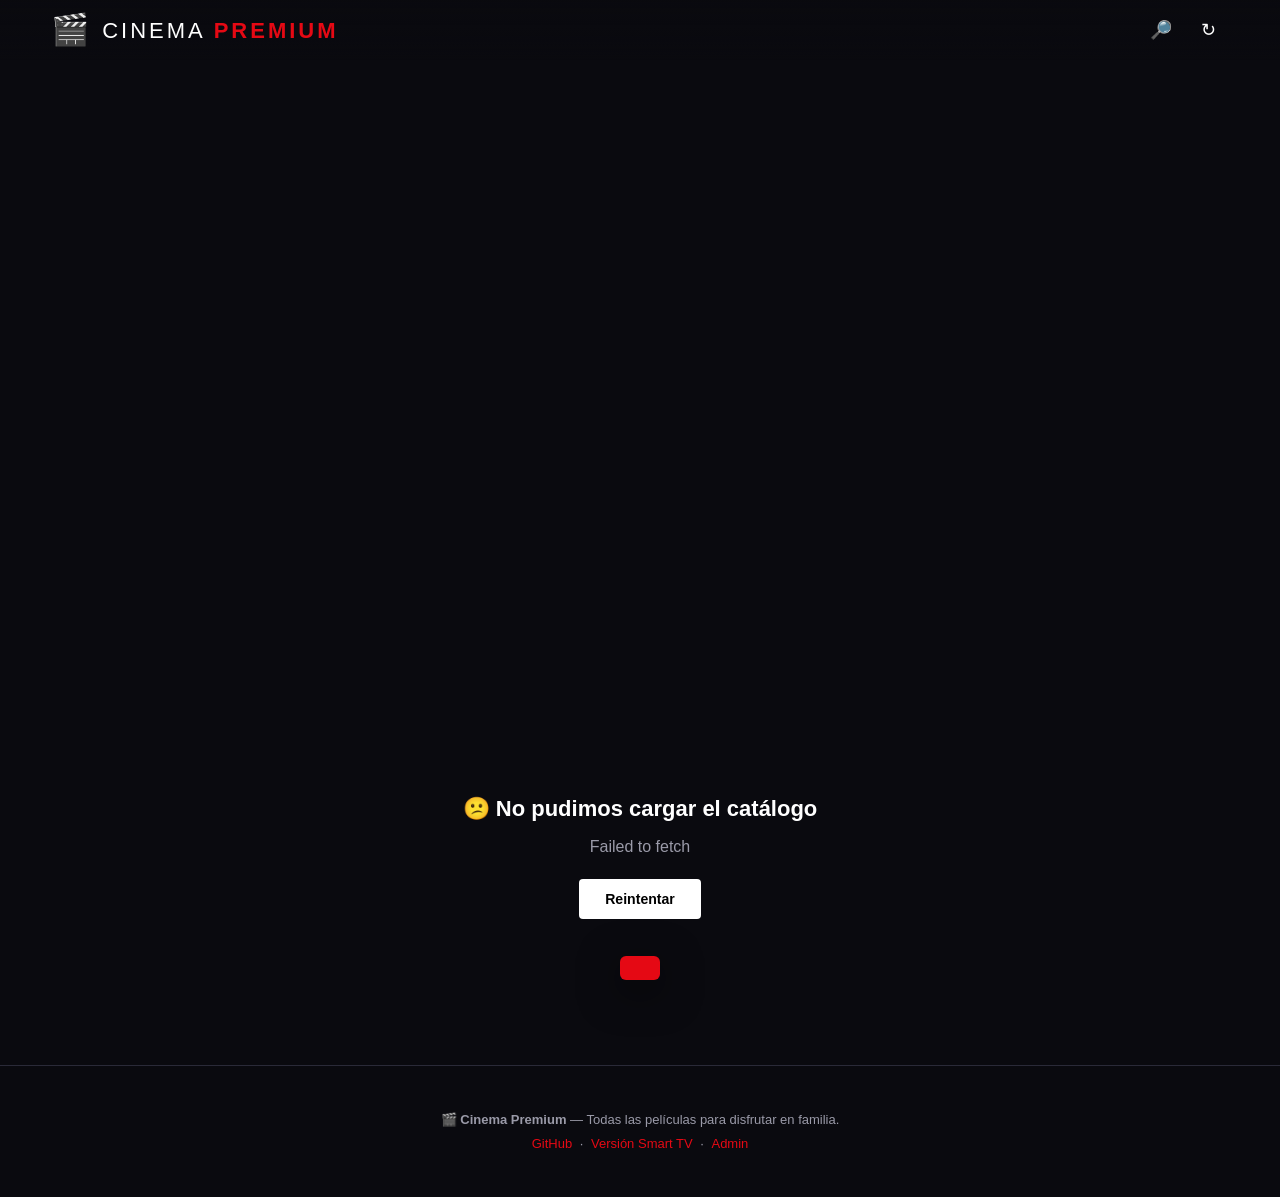
==== commit 0c265d58: "Add /tv/ web version for Smart TV browser (responsive to 1280x654 viewport, native focus nav)" ====
--- a/index.html
+++ b/index.html
@@ -80,6 +80,7 @@
   </p>
   <p class="footer-links">
     <a href="https://github.com/malcofa/lg-tv-cinema" target="_blank">GitHub</a>
+    · <a href="tv/" target="_blank">Versión Smart TV</a>
     · <a href="admin/" target="_blank">Admin</a>
   </p>
 </footer>
